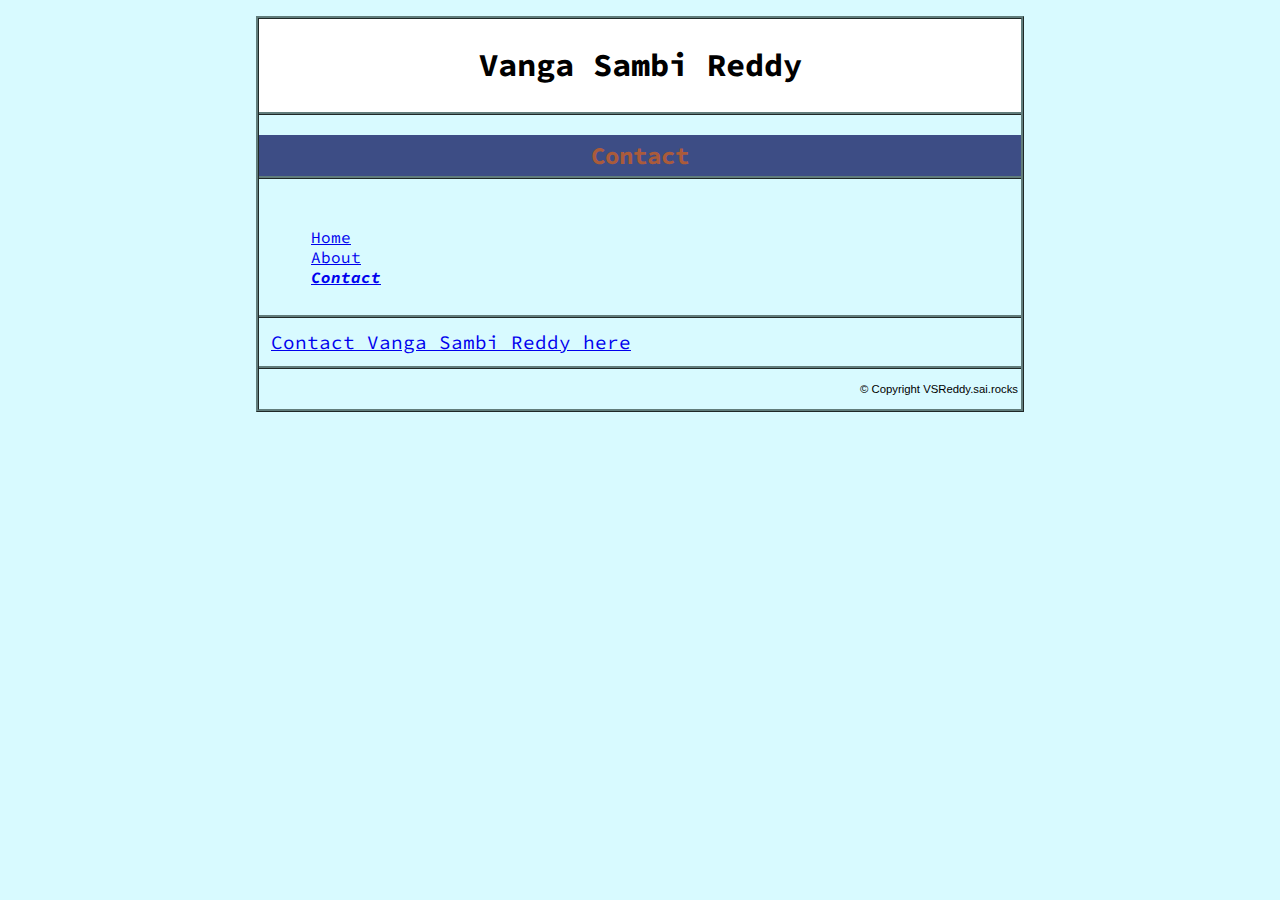
==== contact.html @ c88f1ea9 "did things" ====
<!DOCTYPE html>
<html lang="en">
  <head>
    <meta charset="UTF-8" />
    <meta name="viewport" content="width=device-width, initial-scale=1.0" />
    <title>VSReddy - Contact</title>
    <link rel="stylesheet" href="css/styles.css" />
     <link href="https://fonts.googleapis.com/css2?family=Source+Code+Pro:wght@300&display=swap" rel="stylesheet">


<div class="minecraft">
    </head>
  <body>
    <div class="header">
      <h1>Vanga Sambi Reddy</h1>
    </div>
    <h2>Contact</h2>
    <div class="nav">
      <ul>
        <li><a href="index.html">Home</a></li>
        <li><a href="matter.html">About</a></li>
        <li><a href="contact.html" class="active">Contact</a></li>
      </ul>
    </div>
    <div class="content">
      <a href="mailto:vsreddy@VSReddy.com">Contact Vanga Sambi Reddy here</a>
    </div>
    <div class="footer">
      <p>&copy; Copyright VSReddy.sai.rocks</p>
    </div>
  </body>
</html>
</div>
---- css/styles.css ----
minecraft {
  font-weight: auto;
}

html {
  width: 800px;
  margin: auto;

  font-family: "Source Code Pro", monospace;
}

body {
  background-color: #d8faff;
  border: 3px ridge #617c7b;
  margin: 16px;

  font-family: "Source Code Pro", monospace;
}

.header {
  border-bottom: 3px ridge #617c7b;
  padding: 5px;
  text-align: center;
  background-color: #ffffff;
  color: #000000;

  font-family: "Source Code Pro", monospace;
}

h2 {
  border-bottom: 3px ridge #617c7b;
  padding: 5px;
  text-align: center;
  background-color: #3d4d85;
  color: #ff660094;

  font-family: "Source Code Pro", monospace;
}

li {
  list-style-type: none;

  font-family: "Source Code Pro", monospace;
}

.nav {
  padding: 12px;
  border-bottom: 3px ridge #617c7b;

  font-family: "Source Code Pro", monospace;
}

.content {
  padding: 12px;
  border-bottom: 3px ridge #617c7b;
  font-size: 1.2em;

  font-family: "Source Code Pro", monospace;
}

.content a {
  margin-bottom: 15px;
  text-indent: 30px;
  text-align: justify;

  font-family: "Source Code Pro", monospace;
}

.active {
  font-weight: bold;
  font-style: italic;

  font-family: "Source Code Pro", monospace;
}

.footer {
  padding: 3px;
  text-align: right;
  font-size: 3mm;
  font-family: "Roboto Condesend", sans-serif;
}
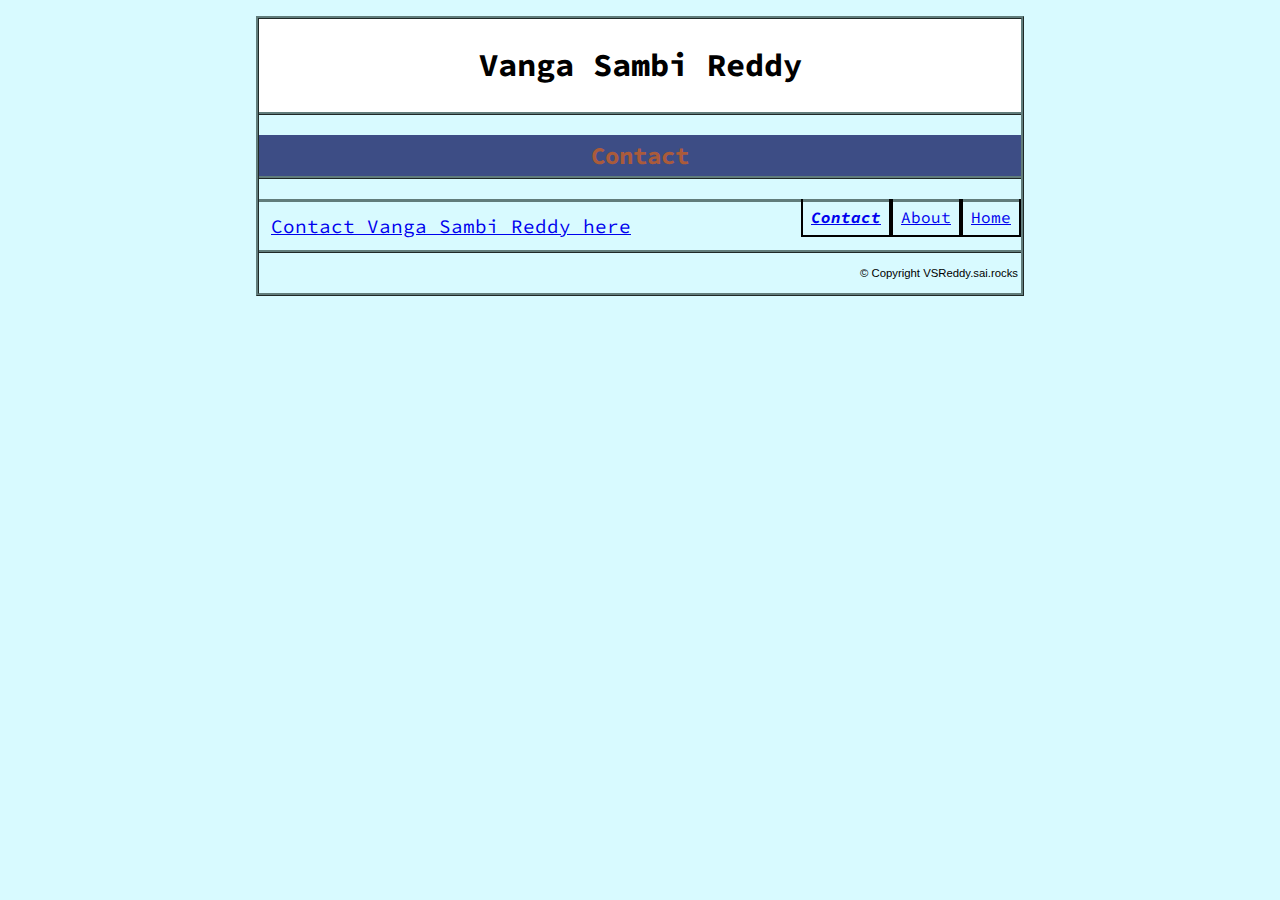
==== commit ae8c1ec5: "made some changes" ====
--- a/contact.html
+++ b/contact.html
@@ -6,9 +6,7 @@
     <title>VSReddy - Contact</title>
     <link rel="stylesheet" href="css/styles.css" />
      <link href="https://fonts.googleapis.com/css2?family=Source+Code+Pro:wght@300&display=swap" rel="stylesheet">
-
-
-<div class="minecraft">
+<div class=".minecraft">
     </head>
   <body>
     <div class="header">
@@ -28,6 +26,6 @@
     <div class="footer">
       <p>&copy; Copyright VSReddy.sai.rocks</p>
     </div>
+  </div>
   </body>
 </html>
-</div>--- a/css/styles.css
+++ b/css/styles.css
@@ -1,5 +1,6 @@
-minecraft {
+.minecraft {
   font-weight: auto;
+  padding: 1000pc;
 }
 
 html {
@@ -43,18 +44,37 @@
   font-family: "Source Code Pro", monospace;
 }
 
+nav li {
+  display: inline-block;
+}
+
 .nav {
+  border-bottom: 3px solid #617c7b;
+  margin: auto;
+  padding: 100px, 100px, 100px, 200px;
+}
+.nav a {
   padding: 12px;
-  border-bottom: 3px ridge #617c7b;
-
+  display: inline-block;
+  float: right;
+  border-right: 2px solid black;
+  border-left: 2px solid black;
+  border-bottom: 2px solid black;
   font-family: "Source Code Pro", monospace;
+  display: inline-block;
+  padding: 8px;
+}
+.nav a:hover,
+.nav a:active {
+  background-color: yellow;
+  color: red;
 }
 
 .content {
   padding: 12px;
   border-bottom: 3px ridge #617c7b;
   font-size: 1.2em;
-
+  padding: none;
   font-family: "Source Code Pro", monospace;
 }
 
